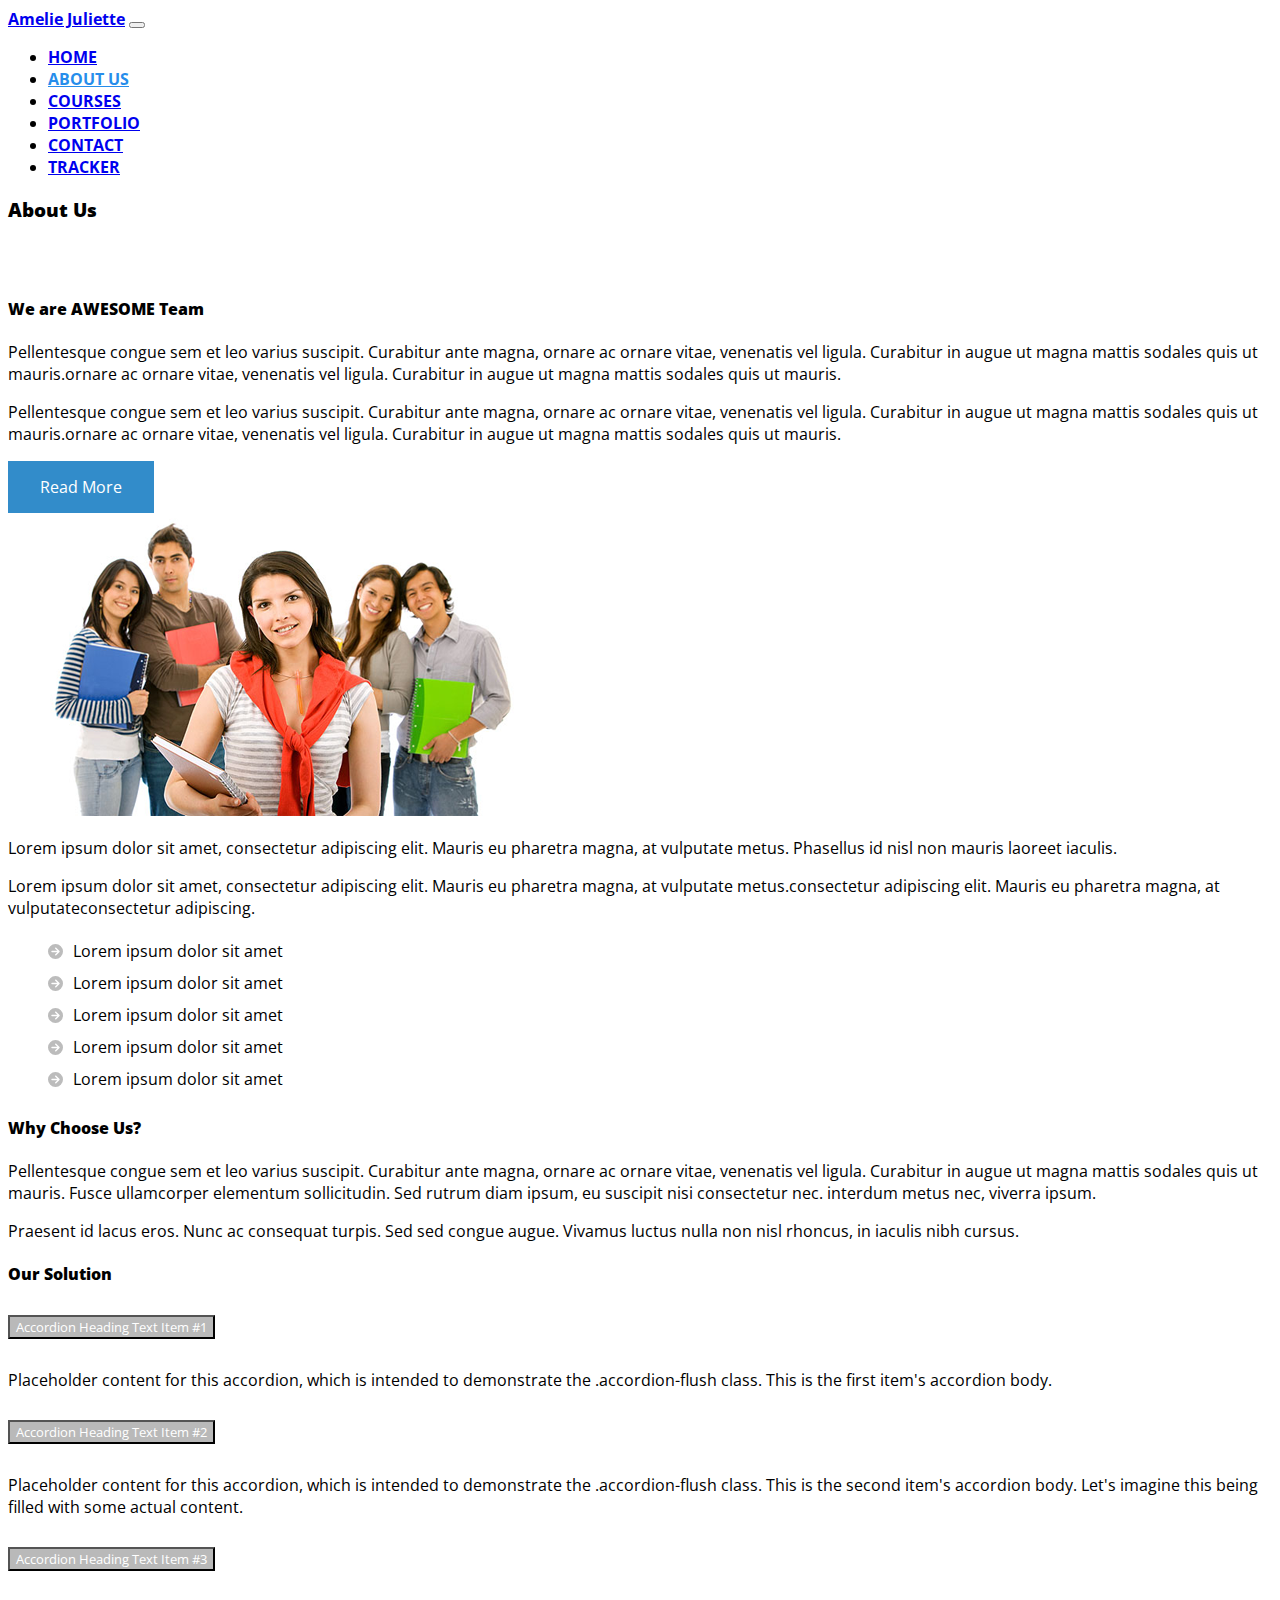
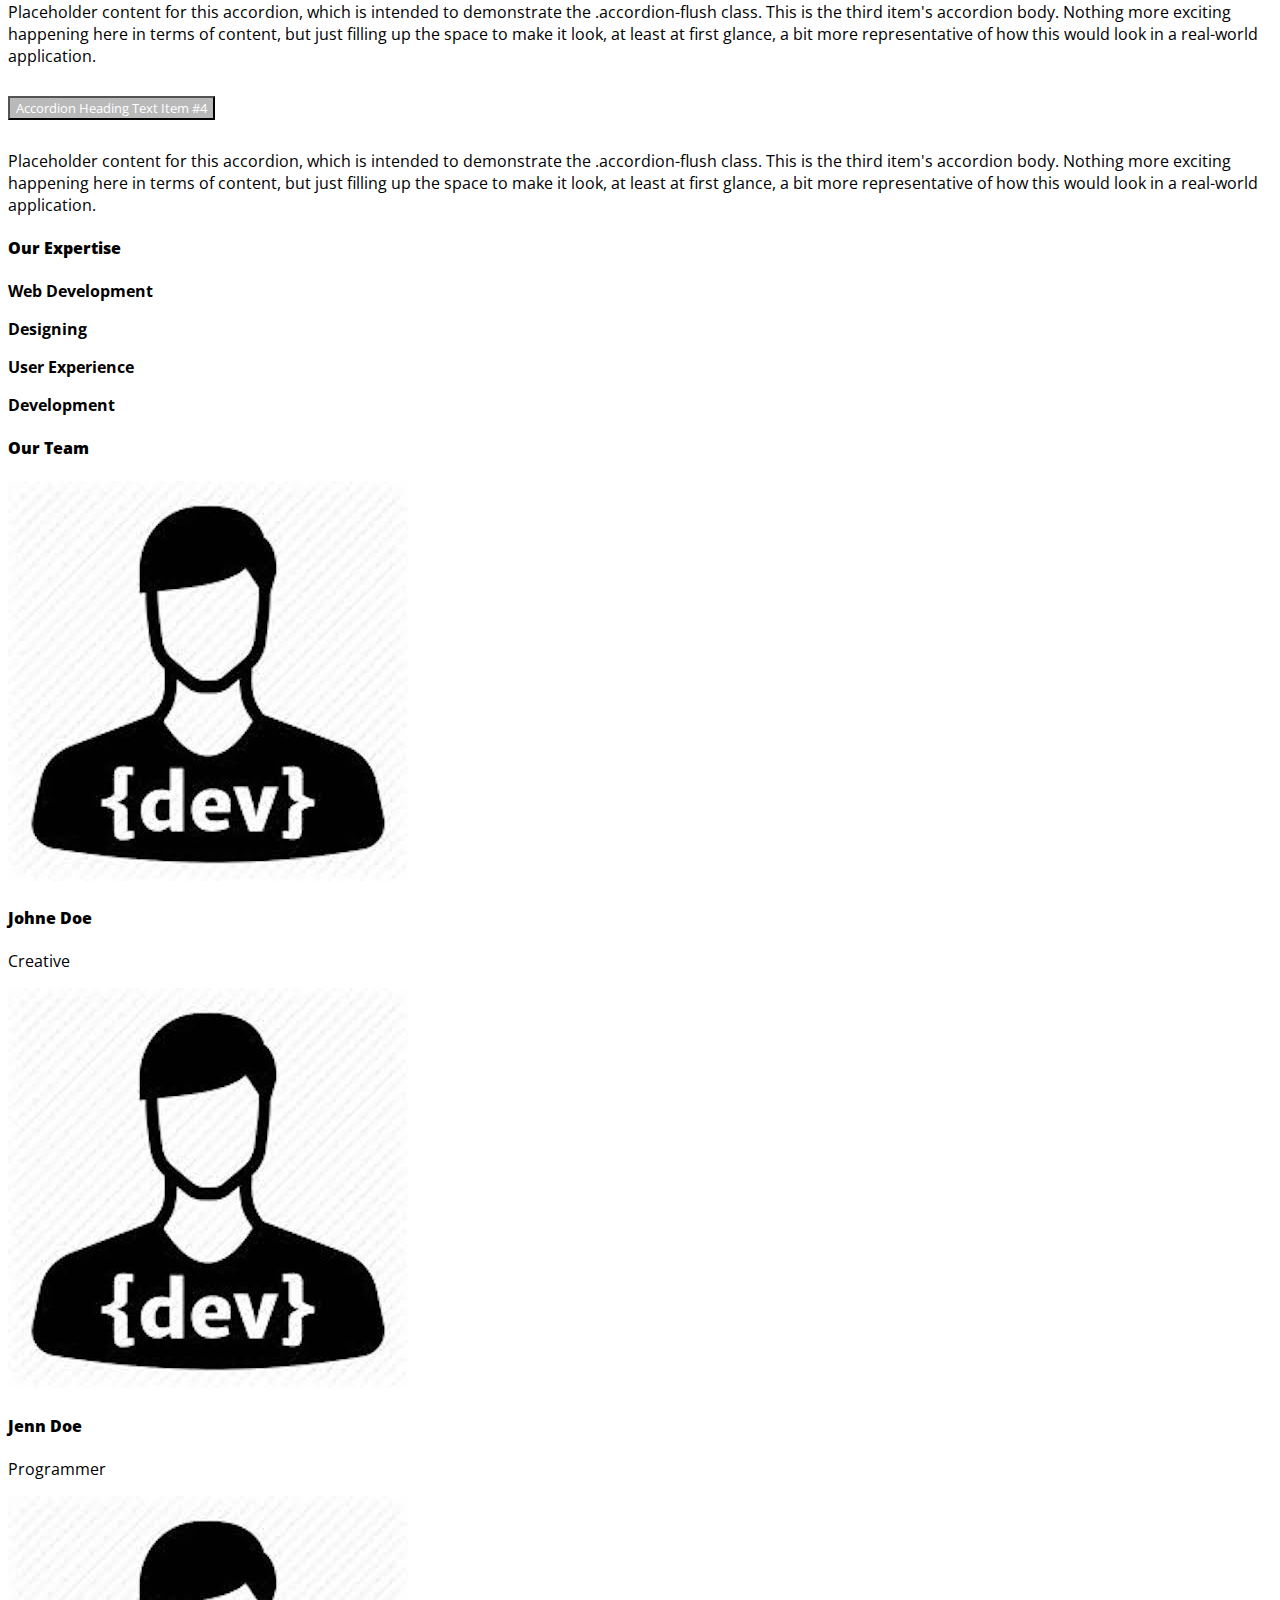
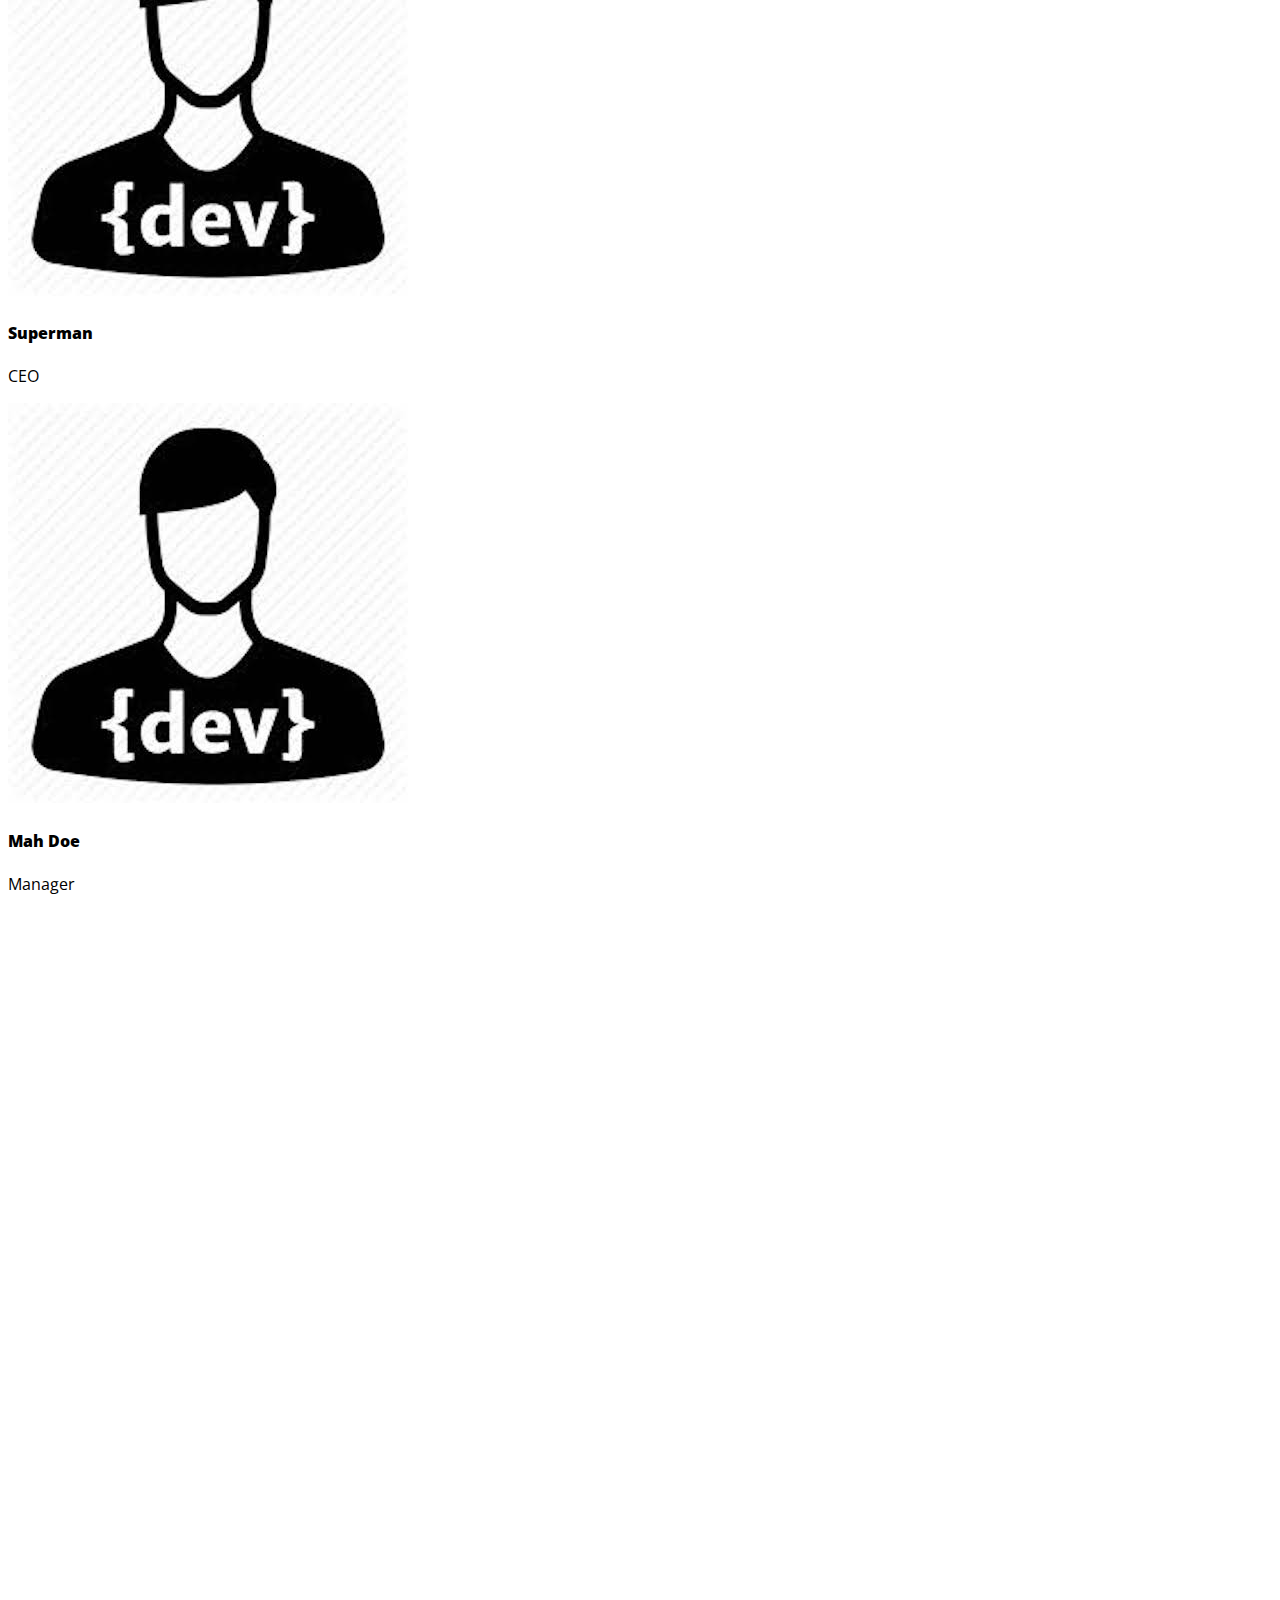
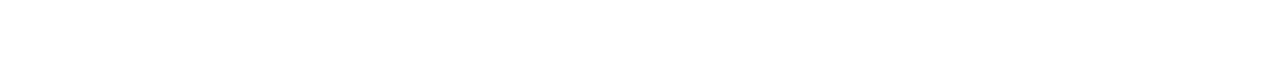
==== about.html @ 453da5dc "init commit" ====
<!DOCTYPE html>
<html lang="en">
  <head>
    <meta charset="utf-8" />
    <meta name="viewport" content="width=device-width, initial-scale=1" />
    <title>Amelie Juliette</title>
    <link
      href="https://cdn.jsdelivr.net/npm/bootstrap@5.3.2/dist/css/bootstrap.min.css"
      rel="stylesheet"
      integrity="sha384-T3c6CoIi6uLrA9TneNEoa7RxnatzjcDSCmG1MXxSR1GAsXEV/Dwwykc2MPK8M2HN"
      crossorigin="anonymous"
    />
    <link href="./assets/css/style.css" rel="stylesheet" />
  </head>

  <header>
    <nav class="navbar navbar-expand-lg container py-4 px-2">
      <a class="navbar-brand navBarTitle" href="./index2.html"
        >Amelie Juliette</a
      >
      <button
        class="navbar-toggler"
        type="button"
        data-bs-toggle="collapse"
        data-bs-target="#navbarText"
        aria-controls="navbarText"
        aria-expanded="false"
        aria-label="Toggle navigation"
      >
        <span class="navbar-toggler-icon"></span>
      </button>
      <div class="collapse navbar-collapse" id="navbarText">
        <ul class="navbar-nav ms-auto mb-2 mb-lg-0">
          <li class="nav-item">
            <a
              class="nav-link navBarMenu"
              aria-current="page"
              href="./index2.html"
              >HOME</a
            >
          </li>
          <li class="nav-item">
            <a class="nav-link active navBarMenu" href="./about.html"
              >ABOUT US</a
            >
          </li>
          <li class="nav-item">
            <a class="nav-link navBarMenu" href="./courses.html">COURSES</a>
          </li>
          <li class="nav-item">
            <a class="nav-link navBarMenu" href="./portfolio.html">PORTFOLIO</a>
          </li>
          <li class="nav-item">
            <a class="nav-link navBarMenu" href="./contact.html">CONTACT</a>
          </li>
          <li class="nav-item">
            <a class="nav-link navBarMenu" href="#">TRACKER</a>
          </li>
        </ul>
      </div>
    </nav>
  </header>
  <body>
    <section class="bg-primary" style="height: 80-x">
      <div class="container py-auto" style="height: 80px">
        <h3 class="m-0 text-white py-4"><b> About Us</b></h3>
      </div>
    </section>

    <section class="container py-5">
      <h4><b>We are AWESOME Team</b></h4>
      <p class="text-secondary">
        Pellentesque congue sem et leo varius suscipit. Curabitur ante magna,
        ornare ac ornare vitae, venenatis vel ligula. Curabitur in augue ut
        magna mattis sodales quis ut mauris.ornare ac ornare vitae, venenatis
        vel ligula. Curabitur in augue ut magna mattis sodales quis ut mauris.
      </p>
      <p class="text-secondary">
        Pellentesque congue sem et leo varius suscipit. Curabitur ante magna,
        ornare ac ornare vitae, venenatis vel ligula. Curabitur in augue ut
        magna mattis sodales quis ut mauris.ornare ac ornare vitae, venenatis
        vel ligula. Curabitur in augue ut magna mattis sodales quis ut mauris.
      </p>
      <button class="modalButton">Read More</button>
    </section>

    <section class="container">
      <div class="d-flex flex-xl-row flex-column sectionImage">
        <img src="./assets/img/section-image-1.png" class="img-fluid" />
        <div class="text-secondary">
          <p>
            Lorem ipsum dolor sit amet, consectetur adipiscing elit. Mauris eu
            pharetra magna, at vulputate metus. Phasellus id nisl non mauris
            laoreet iaculis.
          </p>
          <p>
            Lorem ipsum dolor sit amet, consectetur adipiscing elit. Mauris eu
            pharetra magna, at vulputate metus.consectetur adipiscing elit.
            Mauris eu pharetra magna, at vulputateconsectetur adipiscing.
          </p>
          <ul class="ps-0">
            <li class="aboutUsList">Lorem ipsum dolor sit amet</li>
            <li class="aboutUsList">Lorem ipsum dolor sit amet</li>
            <li class="aboutUsList">Lorem ipsum dolor sit amet</li>
            <li class="aboutUsList">Lorem ipsum dolor sit amet</li>
            <li class="aboutUsList">Lorem ipsum dolor sit amet</li>
          </ul>
        </div>
      </div>
    </section>

    <section class="container py-5 mt-5">
      <div
        class="row row-cols-1 row-cols-xl-3 border-top border-bottom border-secondary-subtle py-5"
      >
        <div class="col py-3">
          <h4 class="py-2"><b>Why Choose Us?</b></h4>
          <p class="text-secondary">
            Pellentesque congue sem et leo varius suscipit. Curabitur ante
            magna, ornare ac ornare vitae, venenatis vel ligula. Curabitur in
            augue ut magna mattis sodales quis ut mauris. Fusce ullamcorper
            elementum sollicitudin. Sed rutrum diam ipsum, eu suscipit nisi
            consectetur nec. interdum metus nec, viverra ipsum.
          </p>
          <p class="text-secondary">
            Praesent id lacus eros. Nunc ac consequat turpis. Sed sed congue
            augue. Vivamus luctus nulla non nisl rhoncus, in iaculis nibh
            cursus.
          </p>
        </div>
        <div class="col py-3">
          <h4 class="py-2"><b>Our Solution</b></h4>
          <div class="accordion accordion-flush" id="accordionFlushExample">
            <div class="accordion-item">
              <h2 class="accordion-header">
                <button
                  class="accordion-button collapsed rounded-1"
                  type="button"
                  data-bs-toggle="collapse"
                  data-bs-target="#flush-collapseOne"
                  aria-expanded="false"
                  aria-controls="flush-collapseOne"
                >
                  Accordion Heading Text Item #1
                </button>
              </h2>
              <div
                id="flush-collapseOne"
                class="accordion-collapse collapse"
                data-bs-parent="#accordionFlushExample"
              >
                <div class="accordion-body">
                  Placeholder content for this accordion, which is intended to
                  demonstrate the <code>.accordion-flush</code> class. This is
                  the first item's accordion body.
                </div>
              </div>
            </div>
            <div class="accordion-item">
              <h2 class="accordion-header">
                <button
                  class="accordion-button collapsed rounded-1"
                  type="button"
                  data-bs-toggle="collapse"
                  data-bs-target="#flush-collapseTwo"
                  aria-expanded="false"
                  aria-controls="flush-collapseTwo"
                >
                  Accordion Heading Text Item #2
                </button>
              </h2>
              <div
                id="flush-collapseTwo"
                class="accordion-collapse collapse"
                data-bs-parent="#accordionFlushExample"
              >
                <div class="accordion-body">
                  Placeholder content for this accordion, which is intended to
                  demonstrate the <code>.accordion-flush</code> class. This is
                  the second item's accordion body. Let's imagine this being
                  filled with some actual content.
                </div>
              </div>
            </div>
            <div class="accordion-item">
              <h2 class="accordion-header">
                <button
                  class="accordion-button collapsed rounded-1"
                  type="button"
                  data-bs-toggle="collapse"
                  data-bs-target="#flush-collapseThree"
                  aria-expanded="false"
                  aria-controls="flush-collapseThree"
                >
                  Accordion Heading Text Item #3
                </button>
              </h2>
              <div
                id="flush-collapseThree"
                class="accordion-collapse collapse"
                data-bs-parent="#accordionFlushExample"
              >
                <div class="accordion-body">
                  Placeholder content for this accordion, which is intended to
                  demonstrate the <code>.accordion-flush</code> class. This is
                  the third item's accordion body. Nothing more exciting
                  happening here in terms of content, but just filling up the
                  space to make it look, at least at first glance, a bit more
                  representative of how this would look in a real-world
                  application.
                </div>
              </div>
              <div class="accordion-item">
                <h2 class="accordion-header">
                  <button
                    class="accordion-button collapsed rounded-1"
                    type="button"
                    data-bs-toggle="collapse"
                    data-bs-target="#flush-collapseFour"
                    aria-expanded="false"
                    aria-controls="flush-collapseFour"
                  >
                    Accordion Heading Text Item #4
                  </button>
                </h2>
                <div
                  id="flush-collapseFour"
                  class="accordion-collapse collapse"
                  data-bs-parent="#accordionFlushExample"
                >
                  <div class="accordion-body">
                    Placeholder content for this accordion, which is intended to
                    demonstrate the <code>.accordion-flush</code> class. This is
                    the third item's accordion body. Nothing more exciting
                    happening here in terms of content, but just filling up the
                    space to make it look, at least at first glance, a bit more
                    representative of how this would look in a real-world
                    application.
                  </div>
                </div>
              </div>
            </div>
          </div>
        </div>
        <div class="col py-3">
          <h4 class="py-2"><b>Our Expertise</b></h4>

          <p class=""><b>Web Development</b></p>
          <div class="progress">
            <div
              class="progress-bar bg-danger"
              role="progressbar"
              style="width: 40%"
              aria-valuenow="40"
              aria-valuemin="0"
              aria-valuemax="100"
            ></div>
          </div>

          <p class="py-2"><b>Designing</b></p>
          <div class="progress">
            <div
              class="progress-bar bg-success"
              role="progressbar"
              style="width: 60%"
              aria-valuenow="60"
              aria-valuemin="0"
              aria-valuemax="100"
            ></div>
          </div>

          <p class="py-2"><b>User Experience</b></p>
          <div class="progress">
            <div
              class="progress-bar bg-info"
              role="progressbar"
              style="width: 80%"
              aria-valuenow="80"
              aria-valuemin="0"
              aria-valuemax="100"
            ></div>
          </div>

          <p class="py-2"><b>Development</b></p>
          <div class="progress">
            <div
              class="progress-bar bg-primary"
              role="progressbar"
              style="width: 30%"
              aria-valuenow="30"
              aria-valuemin="0"
              aria-valuemax="100"
            ></div>
          </div>
        </div>
      </div>
    </section>

    <section class="container py-5">
      <h4 class="py-2"><b>Our Team</b></h4>

      <div
        class="row row-cols-1 row-cols-xl-4 row-cols-xxl-4 row-cols-md-2 row-cols-sm-1 g-4"
      >
        <div class="col">
          <div class="card align-items-center">
            <img src="assets/img/avatar-person.jpeg" class="card-img-top" />
            <div
              class="card-body bg-body-secondary rounded-1"
              style="width: 100%"
            >
              <h4 class="card-title py-2 text-center"><b>Johne Doe</b></h4>
              <p class="card-text text-center">Creative</p>
            </div>
          </div>
        </div>
        <div class="col">
          <div class="card align-items-center">
            <img src="assets/img/avatar-person.jpeg" class="card-img-top" />
            <div
              class="card-body bg-body-secondary rounded-1"
              style="width: 100%"
            >
              <h4 class="card-title py-2 text-center"><b>Jenn Doe</b></h4>
              <p class="card-text text-center">Programmer</p>
            </div>
          </div>
        </div>
        <div class="col">
          <div class="card align-items-center">
            <img src="assets/img/avatar-person.jpeg" class="card-img-top" />
            <div
              class="card-body bg-body-secondary rounded-1"
              style="width: 100%"
            >
              <h4 class="card-title py-2 text-center"><b>Superman</b></h4>
              <p class="card-text text-center">CEO</p>
            </div>
          </div>
        </div>
        <div class="col">
          <div class="card align-items-center">
            <img src="assets/img/avatar-person.jpeg" class="card-img-top" />
            <div
              class="card-body bg-body-secondary rounded-1"
              style="width: 100%"
            >
              <h4 class="card-title py-2 text-center"><b>Mah Doe</b></h4>
              <p class="card-text text-center">Manager</p>
            </div>
          </div>
        </div>
      </div>
    </section>

    <button
      type="button"
      class="btn btn-secondary btn-floating btn-lg"
      id="backToTopButton"
    >
      <svg
        xmlns="http://www.w3.org/2000/svg"
        height="1em"
        viewBox="0 0 512 512"
      >
        <!--! Font Awesome Free 6.4.2 by @fontawesome - https://fontawesome.com License - https://fontawesome.com/license (Commercial License) Copyright 2023 Fonticons, Inc. -->
        <style>
          svg {
            fill: #ffffff;
          }
        </style>
        <path
          d="M233.4 105.4c12.5-12.5 32.8-12.5 45.3 0l192 192c12.5 12.5 12.5 32.8 0 45.3s-32.8 12.5-45.3 0L256 173.3 86.6 342.6c-12.5 12.5-32.8 12.5-45.3 0s-12.5-32.8 0-45.3l192-192z"
        />
      </svg>
    </button>

    <script src="assets/js/backToTopButton.js"></script>
    <script
      src="https://cdn.jsdelivr.net/npm/bootstrap@5.3.2/dist/js/bootstrap.bundle.min.js"
      integrity="sha384-C6RzsynM9kWDrMNeT87bh95OGNyZPhcTNXj1NW7RuBCsyN/o0jlpcV8Qyq46cDfL"
      crossorigin="anonymous"
    ></script>
  </body>

  <footer class="py-3 bg-primary container-fluid footer">
    <div class="container pt-5 pb-2">
      <div
        class="row row-cols-1 row-cols-md-2 row-cols-xl-4 d-flex justify-content-between flex-column flex-lg-row"
      >
        <div class="col py-2" style="width: max-content">
          <h5><b>Our Contact</b></h5>
          <ul class="nav flex-column">
            <li class="nav-item mb-4">
              Amelie Juliette
              <br />
              Graha Family
              <br />
              Pin-21542 Indonesia, ID
            </li>
            <li class="nav-item mb-2">(123)456-789 - 1255-12584</li>
            <li class="nav-item mb-2">email@domainname.com</li>
          </ul>
        </div>

        <div class="col py-2" style="width: max-content">
          <h5><b>Quick Links</b></h5>
          <ul class="nav flex-column">
            <li class="nav-item mb-2">Latest Events</li>
            <li class="nav-item mb-2">Terms and Conditions</li>
            <li class="nav-item mb-2">Privary Policy</li>
            <li class="nav-item mb-2">Career</li>
            <li class="nav-item mb-2">Contact Us</li>
          </ul>
        </div>

        <div class="col py-2" style="width: max-content">
          <h5><b>Latest Posts</b></h5>
          <ul class="nav flex-column">
            <li class="nav-item mb-2">
              Lorem ipsum dolor sit amet, consectetur adipiscing elit.
            </li>
            <li class="nav-item mb-2">
              Lorem ipsum dolor sit amet, consectetur adipiscing elit.
            </li>
            <li class="nav-item mb-2">
              Lorem ipsum dolor sit amet, consectetur adipiscing elit.
            </li>
          </ul>
        </div>
        <div class="col py-2" style="width: max-content">
          <h5><b>Recent News</b></h5>
          <ul class="nav flex-column">
            <li class="nav-item mb-2">
              Lorem ipsum dolor sit amet, consectetur adipiscing elit.
            </li>
            <li class="nav-item mb-2">
              Lorem ipsum dolor sit amet, consectetur adipiscing elit.
            </li>
            <li class="nav-item mb-2">
              Lorem ipsum dolor sit amet, consectetur adipiscing elit.
            </li>
          </ul>
        </div>
      </div>

      <div
        class="d-flex flex-column flex-sm-row justify-content-between py-4 my-4 border-top"
      >
        <p>© 2023 Company, Inc. All rights reserved.</p>
        <ul class="list-unstyled d-flex">
          <li class="ms-3">
            <a class="link-body-emphasis" href="#">
              <svg
                xmlns="http://www.w3.org/2000/svg"
                height="1em"
                viewBox="0 0 320 512"
              >
                <!--! Font Awesome Free 6.4.2 by @fontawesome - https://fontawesome.com License - https://fontawesome.com/license (Commercial License) Copyright 2023 Fonticons, Inc. -->
                <path
                  d="M279.14 288l14.22-92.66h-88.91v-60.13c0-25.35 12.42-50.06 52.24-50.06h40.42V6.26S260.43 0 225.36 0c-73.22 0-121.08 44.38-121.08 124.72v70.62H22.89V288h81.39v224h100.17V288z"
                />
              </svg>
            </a>
          </li>
          <li class="ms-3">
            <a class="link-body-emphasis" href="#">
              <svg
                xmlns="http://www.w3.org/2000/svg"
                height="1em"
                viewBox="0 0 512 512"
              >
                <!--! Font Awesome Free 6.4.2 by @fontawesome - https://fontawesome.com License - https://fontawesome.com/license (Commercial License) Copyright 2023 Fonticons, Inc. -->
                <path
                  d="M459.37 151.716c.325 4.548.325 9.097.325 13.645 0 138.72-105.583 298.558-298.558 298.558-59.452 0-114.68-17.219-161.137-47.106 8.447.974 16.568 1.299 25.34 1.299 49.055 0 94.213-16.568 130.274-44.832-46.132-.975-84.792-31.188-98.112-72.772 6.498.974 12.995 1.624 19.818 1.624 9.421 0 18.843-1.3 27.614-3.573-48.081-9.747-84.143-51.98-84.143-102.985v-1.299c13.969 7.797 30.214 12.67 47.431 13.319-28.264-18.843-46.781-51.005-46.781-87.391 0-19.492 5.197-37.36 14.294-52.954 51.655 63.675 129.3 105.258 216.365 109.807-1.624-7.797-2.599-15.918-2.599-24.04 0-57.828 46.782-104.934 104.934-104.934 30.213 0 57.502 12.67 76.67 33.137 23.715-4.548 46.456-13.32 66.599-25.34-7.798 24.366-24.366 44.833-46.132 57.827 21.117-2.273 41.584-8.122 60.426-16.243-14.292 20.791-32.161 39.308-52.628 54.253z"
                />
              </svg>
            </a>
          </li>
          <li class="ms-3">
            <a class="link-body-emphasis" href="#">
              <svg
                xmlns="http://www.w3.org/2000/svg"
                height="1em"
                viewBox="0 0 448 512"
              >
                <!--! Font Awesome Free 6.4.2 by @fontawesome - https://fontawesome.com License - https://fontawesome.com/license (Commercial License) Copyright 2023 Fonticons, Inc. -->
                <style>
                  svg {
                    fill: #ffffff;
                  }
                </style>
                <path
                  d="M100.28 448H7.4V148.9h92.88zM53.79 108.1C24.09 108.1 0 83.5 0 53.8a53.79 53.79 0 0 1 107.58 0c0 29.7-24.1 54.3-53.79 54.3zM447.9 448h-92.68V302.4c0-34.7-.7-79.2-48.29-79.2-48.29 0-55.69 37.7-55.69 76.7V448h-92.78V148.9h89.08v40.8h1.3c12.4-23.5 42.69-48.3 87.88-48.3 94 0 111.28 61.9 111.28 142.3V448z"
                />
              </svg>
            </a>
          </li>
          <li class="ms-3">
            <a class="link-body-emphasis" href="#">
              <svg
                xmlns="http://www.w3.org/2000/svg"
                height="1em"
                viewBox="0 0 496 512"
              >
                <!--! Font Awesome Free 6.4.2 by @fontawesome - https://fontawesome.com License - https://fontawesome.com/license (Commercial License) Copyright 2023 Fonticons, Inc. -->
                <style>
                  svg {
                    fill: #ffffff;
                  }
                </style>
                <path
                  d="M496 256c0 137-111 248-248 248-25.6 0-50.2-3.9-73.4-11.1 10.1-16.5 25.2-43.5 30.8-65 3-11.6 15.4-59 15.4-59 8.1 15.4 31.7 28.5 56.8 28.5 74.8 0 128.7-68.8 128.7-154.3 0-81.9-66.9-143.2-152.9-143.2-107 0-163.9 71.8-163.9 150.1 0 36.4 19.4 81.7 50.3 96.1 4.7 2.2 7.2 1.2 8.3-3.3.8-3.4 5-20.3 6.9-28.1.6-2.5.3-4.7-1.7-7.1-10.1-12.5-18.3-35.3-18.3-56.6 0-54.7 41.4-107.6 112-107.6 60.9 0 103.6 41.5 103.6 100.9 0 67.1-33.9 113.6-78 113.6-24.3 0-42.6-20.1-36.7-44.8 7-29.5 20.5-61.3 20.5-82.6 0-19-10.2-34.9-31.4-34.9-24.9 0-44.9 25.7-44.9 60.2 0 22 7.4 36.8 7.4 36.8s-24.5 103.8-29 123.2c-5 21.4-3 51.6-.9 71.2C65.4 450.9 0 361.1 0 256 0 119 111 8 248 8s248 111 248 248z"
                />
              </svg>
            </a>
          </li>

          <li class="ms-3">
            <a class="link-body-emphasis" href="#">
              <svg
                xmlns="http://www.w3.org/2000/svg"
                height="1em"
                viewBox="0 0 640 512"
              >
                <!--! Font Awesome Free 6.4.2 by @fontawesome - https://fontawesome.com License - https://fontawesome.com/license (Commercial License) Copyright 2023 Fonticons, Inc. -->
                <style>
                  svg {
                    fill: #ffffff;
                  }
                </style>
                <path
                  d="M386.061 228.496c1.834 9.692 3.143 19.384 3.143 31.956C389.204 370.205 315.599 448 204.8 448c-106.084 0-192-85.915-192-192s85.916-192 192-192c51.864 0 95.083 18.859 128.611 50.292l-52.126 50.03c-14.145-13.621-39.028-29.599-76.485-29.599-65.484 0-118.92 54.221-118.92 121.277 0 67.056 53.436 121.277 118.92 121.277 75.961 0 104.513-54.745 108.965-82.773H204.8v-66.009h181.261zm185.406 6.437V179.2h-56.001v55.733h-55.733v56.001h55.733v55.733h56.001v-55.733H627.2v-56.001h-55.733z"
                />
              </svg>
            </a>
          </li>
        </ul>
      </div>
    </div>
  </footer>
</html>
---- assets/css/style.css ----
@import url("https://fonts.googleapis.com/css?family=Noto+Serif:400,400italic,700|Open+Sans:400,600,700");
:root {
  font-family: system-ui, -apple-system, BlinkMacSystemFont, "Segoe UI", Roboto,
    Oxygen, Ubuntu, Cantarell, "Open Sans", "Helvetica Neue", sans-serif;
}
* {
  font-family: "Open Sans";
}

.card {
  border: none;
}

.modalButton {
  background-color: #328cca;
  border: none;
  color: white;
  padding: 15px 32px;
  text-align: center;
  text-decoration: none;
  display: inline-block;
  font-size: 16px;
  margin-bottom: 5px;
}

.carousel-indicators .active {
  background-color: white;
}

.active {
  color: #268deb !important;
}

.navBarTitle {
  font-weight: bold;
}
.navBarMenu {
  font-weight: bold;
}

.footer {
  color: white;

  .p {
    color: white;
  }
}

.imgCarouselCaption {
  position: absolute;
  bottom: 1.25rem;
  width: 100%;
  text-align: center;
  margin-bottom: 1rem;
}

#backToTopButton {
  position: fixed;
  bottom: 30px;
  right: 30px;
  display: none;
}

.accordion-button {
  background-color: #b9b9b9;
  color: white;
  margin-bottom: 10px;
}

.accordion-button:after {
  order: -1;
  margin-left: 0;
  margin-right: 0.5em;
}

.accordion-button:not(.collapsed) {
  color: #717171;
  background-color: #fff;
  box-shadow: inset 0 -1px 0 rgb(0 0 0 / 13%);
}

.accordion-button:focus {
  box-shadow: none;
  border: none;
}

.accordion-button.collapsed::after {
  padding: 5px 0 5px 25px;
  background: url(/assets/chevron-right-solid.svg);
  background-repeat: no-repeat;
  background-position: left center;
  background-size: 5px;
  color: #fff;
}

.aboutUsList {
  margin: 0;
  padding: 5px 0 5px 25px;
  list-style: none;
  background-image: url(/assets/circle-arrow-right-solid.svg);
  background-repeat: no-repeat;
  background-position: left center;
  background-size: 15px;
}

.filterButton {
  background-color: white;
  border: 1px solid;
  border-color: lightgray;
  padding: 15px 32px;
  text-align: center;
  text-decoration: none;
  color: #268deb;
  display: inline-block;
  font-size: 16px;
  margin-bottom: 5px;
}

.filterButton:focus {
  background-color: #d1d1d1;
}

.sectionImage {
  object-fit: cover;
}

.input-container {
  display: flex;
  width: 100%;
  margin-bottom: 15px;
}

.input-field {
  width: 90%;
  padding: 10px;
  outline-color: #717171;
}

.input-field:focus {
  outline-color: #268deb;
}

form {
  width: 100%;
}

.progress {
  --bs-progress-height: 0.5rem;
}

.featuredCoursesCard {
  height: 100%;
  clip-path: polygon(0 0, 100% 0, 100% 73%, 80% 99%, 21% 99%, 0 72%);
  background-color: rgb(233, 236, 239);
}

.backgroundImageContainer {
  overflow: hidden;
  padding-bottom: 100px;
}
.backgroundImage {
  margin-bottom: -100px;
  width: 100%;
}

.registerForm {
  width: 80%;
}

.registerFormContainer {
  display: flex;
  justify-self: center;
  align-self: center;
  margin-left: 25%;
  margin-right: 25%;
}
.input-field-register {
  width: 100%;
  padding: 10px;
  border-width: 0.5px;
  border-radius: 10px;
  border-color: #c2c2c2;
}

.input-container-register {
  display: flex;
  width: 100%;
  margin-bottom: 15px;
}

.input-field-register:focus {
  outline-color: #268deb;
}

.registerButton {
  padding: 10px 30px;
  border-radius: 10px;
  width: 100%;
  margin: 5px 0px;
  background-color: #4c4ddc;
  color: white;
  border-color: transparent;
}

.googleButton {
  padding: 10px 30px;
  border-radius: 10px;
  width: 100%;
  margin: 5px 0px;
  border-color: #c2c2c2;
  background-color: white;
  border-width: 0.5px;
}
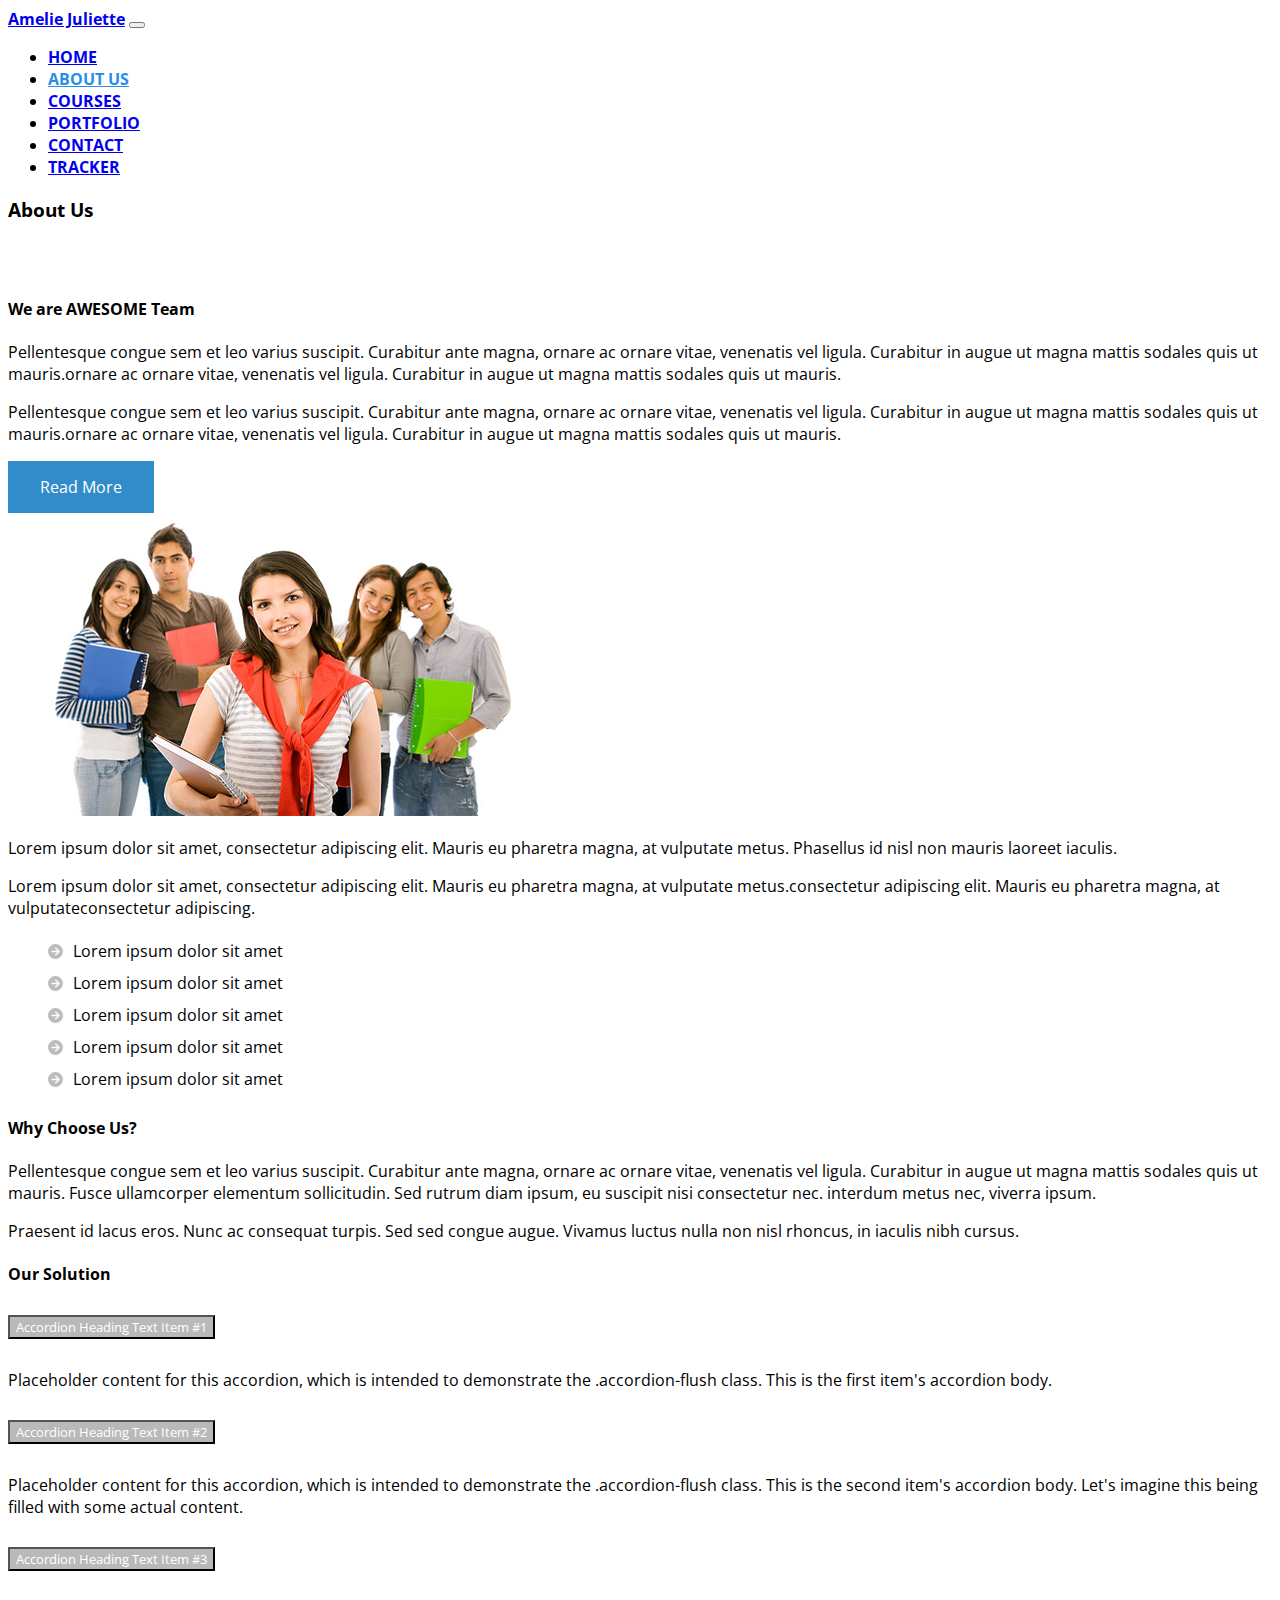
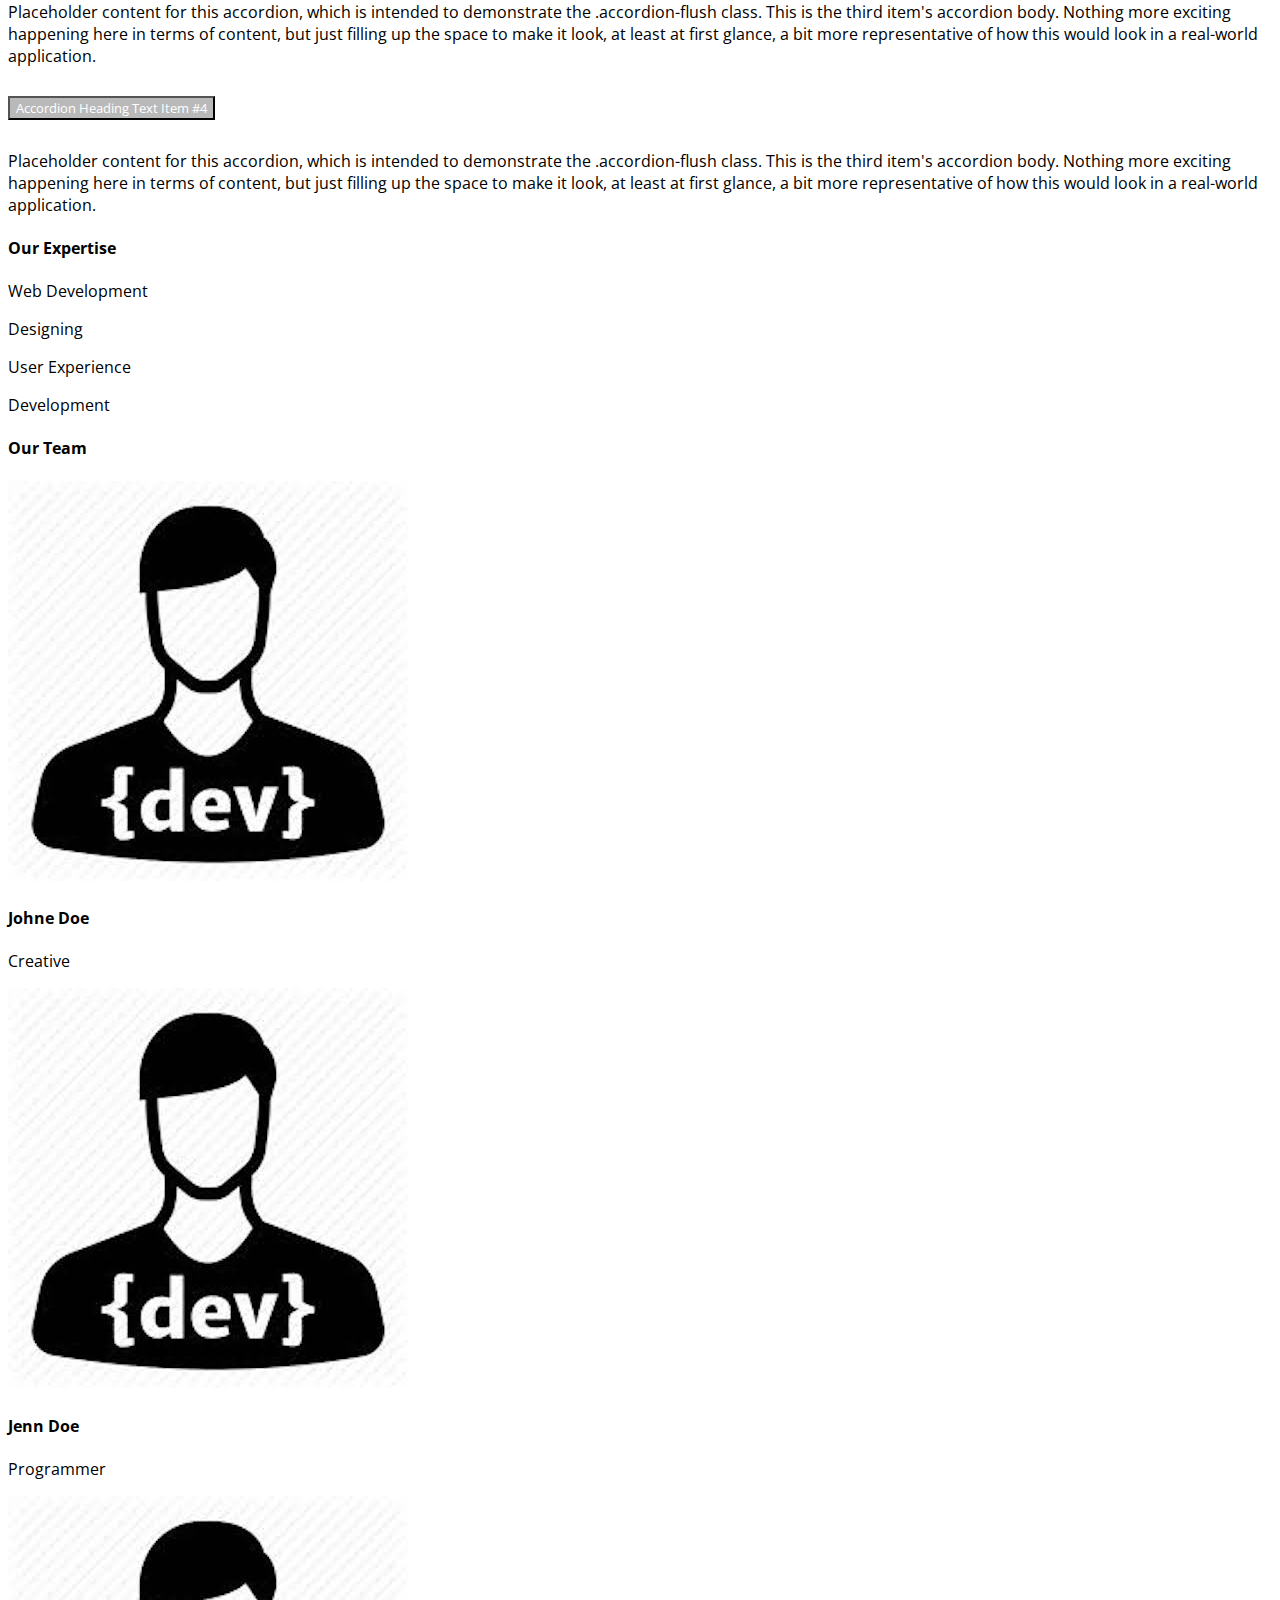
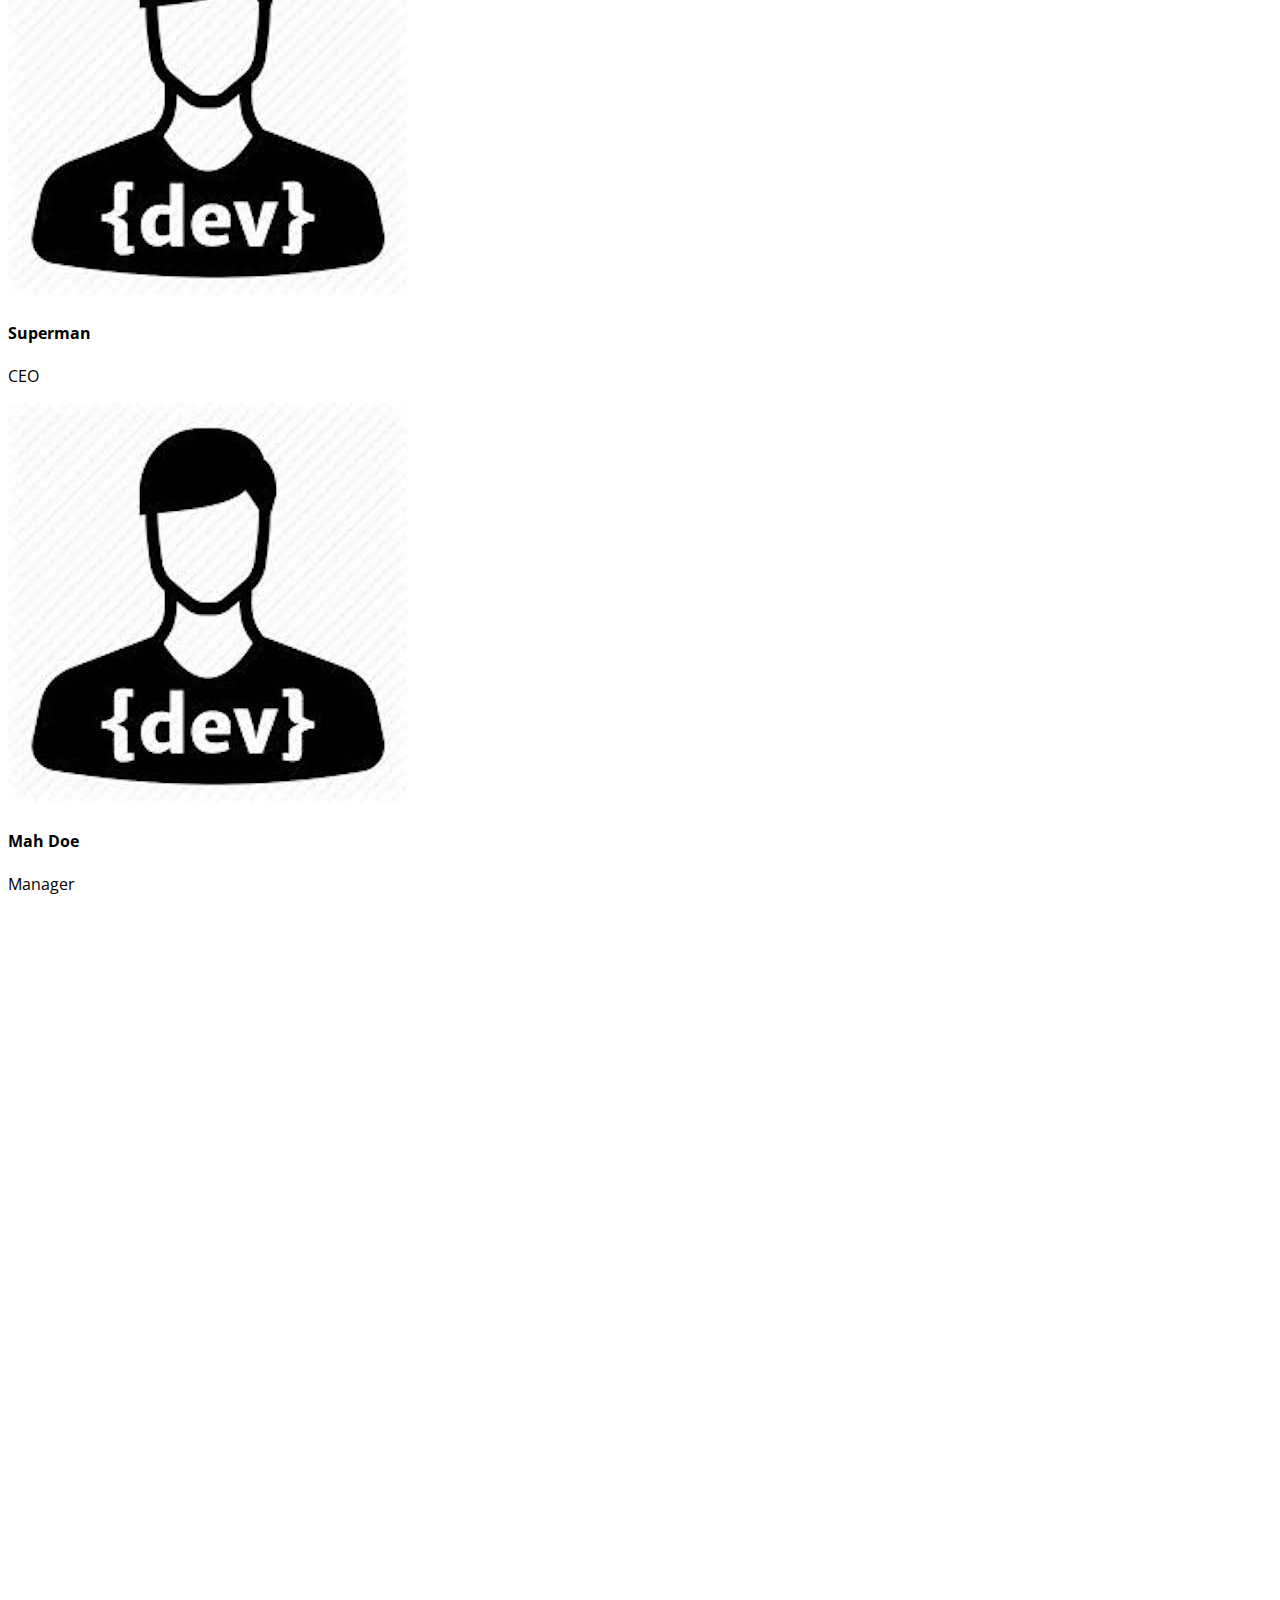
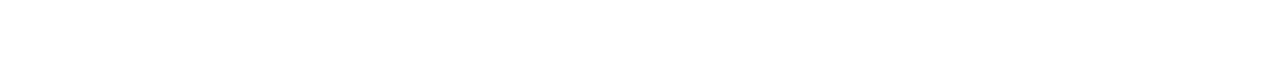
==== commit 79622c6d: "re-commit all files" ====
--- a/about.html
+++ b/about.html
@@ -15,9 +15,7 @@
 
   <header>
     <nav class="navbar navbar-expand-lg container py-4 px-2">
-      <a class="navbar-brand navBarTitle" href="./index2.html"
-        >Amelie Juliette</a
-      >
+      <a class="navbar-brand navBarTitle" href="./home.html">Amelie Juliette</a>
       <button
         class="navbar-toggler"
         type="button"
@@ -35,7 +33,7 @@
             <a
               class="nav-link navBarMenu"
               aria-current="page"
-              href="./index2.html"
+              href="./home.html"
               >HOME</a
             >
           </li>
@@ -63,12 +61,12 @@
   <body>
     <section class="bg-primary" style="height: 80-x">
       <div class="container py-auto" style="height: 80px">
-        <h3 class="m-0 text-white py-4"><b> About Us</b></h3>
+        <h3 class="m-0 text-white py-4 fw-bold">About Us</h3>
       </div>
     </section>
 
     <section class="container py-5">
-      <h4><b>We are AWESOME Team</b></h4>
+      <h4 class="fw-bold">We are AWESOME Team</h4>
       <p class="text-secondary">
         Pellentesque congue sem et leo varius suscipit. Curabitur ante magna,
         ornare ac ornare vitae, venenatis vel ligula. Curabitur in augue ut
@@ -114,7 +112,7 @@
         class="row row-cols-1 row-cols-xl-3 border-top border-bottom border-secondary-subtle py-5"
       >
         <div class="col py-3">
-          <h4 class="py-2"><b>Why Choose Us?</b></h4>
+          <h4 class="py-2 fw-bold">Why Choose Us?</h4>
           <p class="text-secondary">
             Pellentesque congue sem et leo varius suscipit. Curabitur ante
             magna, ornare ac ornare vitae, venenatis vel ligula. Curabitur in
@@ -129,7 +127,7 @@
           </p>
         </div>
         <div class="col py-3">
-          <h4 class="py-2"><b>Our Solution</b></h4>
+          <h4 class="py-2 fw-bold">Our Solution</h4>
           <div class="accordion accordion-flush" id="accordionFlushExample">
             <div class="accordion-item">
               <h2 class="accordion-header">
@@ -243,9 +241,9 @@
           </div>
         </div>
         <div class="col py-3">
-          <h4 class="py-2"><b>Our Expertise</b></h4>
-
-          <p class=""><b>Web Development</b></p>
+          <h4 class="py-2 fw-bold">Our Expertise</h4>
+
+          <p class="fw-bold">Web Development</p>
           <div class="progress">
             <div
               class="progress-bar bg-danger"
@@ -257,7 +255,7 @@
             ></div>
           </div>
 
-          <p class="py-2"><b>Designing</b></p>
+          <p class="py-2 fw-bold">Designing</p>
           <div class="progress">
             <div
               class="progress-bar bg-success"
@@ -269,7 +267,7 @@
             ></div>
           </div>
 
-          <p class="py-2"><b>User Experience</b></p>
+          <p class="py-2 fw-bold">User Experience</p>
           <div class="progress">
             <div
               class="progress-bar bg-info"
@@ -281,7 +279,7 @@
             ></div>
           </div>
 
-          <p class="py-2"><b>Development</b></p>
+          <p class="py-2 fw-bold">Development</p>
           <div class="progress">
             <div
               class="progress-bar bg-primary"
@@ -297,7 +295,7 @@
     </section>
 
     <section class="container py-5">
-      <h4 class="py-2"><b>Our Team</b></h4>
+      <h4 class="py-2 fw-bold">Our Team</h4>
 
       <div
         class="row row-cols-1 row-cols-xl-4 row-cols-xxl-4 row-cols-md-2 row-cols-sm-1 g-4"
@@ -309,7 +307,7 @@
               class="card-body bg-body-secondary rounded-1"
               style="width: 100%"
             >
-              <h4 class="card-title py-2 text-center"><b>Johne Doe</b></h4>
+              <h4 class="card-title py-2 text-center fw-bold">Johne Doe</h4>
               <p class="card-text text-center">Creative</p>
             </div>
           </div>
@@ -321,7 +319,7 @@
               class="card-body bg-body-secondary rounded-1"
               style="width: 100%"
             >
-              <h4 class="card-title py-2 text-center"><b>Jenn Doe</b></h4>
+              <h4 class="card-title py-2 text-center fw-bold">Jenn Doe</h4>
               <p class="card-text text-center">Programmer</p>
             </div>
           </div>
@@ -333,7 +331,7 @@
               class="card-body bg-body-secondary rounded-1"
               style="width: 100%"
             >
-              <h4 class="card-title py-2 text-center"><b>Superman</b></h4>
+              <h4 class="card-title py-2 text-center fw-bold">Superman</h4>
               <p class="card-text text-center">CEO</p>
             </div>
           </div>
@@ -345,7 +343,7 @@
               class="card-body bg-body-secondary rounded-1"
               style="width: 100%"
             >
-              <h4 class="card-title py-2 text-center"><b>Mah Doe</b></h4>
+              <h4 class="card-title py-2 text-center fw-bold">Mah Doe</h4>
               <p class="card-text text-center">Manager</p>
             </div>
           </div>
@@ -389,7 +387,7 @@
         class="row row-cols-1 row-cols-md-2 row-cols-xl-4 d-flex justify-content-between flex-column flex-lg-row"
       >
         <div class="col py-2" style="width: max-content">
-          <h5><b>Our Contact</b></h5>
+          <h5 class="fw-bold">Our Contact</h5>
           <ul class="nav flex-column">
             <li class="nav-item mb-4">
               Amelie Juliette
@@ -404,7 +402,7 @@
         </div>
 
         <div class="col py-2" style="width: max-content">
-          <h5><b>Quick Links</b></h5>
+          <h5 class="fw-bold">Quick Links</h5>
           <ul class="nav flex-column">
             <li class="nav-item mb-2">Latest Events</li>
             <li class="nav-item mb-2">Terms and Conditions</li>
@@ -415,7 +413,7 @@
         </div>
 
         <div class="col py-2" style="width: max-content">
-          <h5><b>Latest Posts</b></h5>
+          <h5 class="fw-bold">Latest Posts</h5>
           <ul class="nav flex-column">
             <li class="nav-item mb-2">
               Lorem ipsum dolor sit amet, consectetur adipiscing elit.
@@ -429,7 +427,7 @@
           </ul>
         </div>
         <div class="col py-2" style="width: max-content">
-          <h5><b>Recent News</b></h5>
+          <h5 class="fw-bold">Recent News</h5>
           <ul class="nav flex-column">
             <li class="nav-item mb-2">
               Lorem ipsum dolor sit amet, consectetur adipiscing elit.
--- a/assets/css/style.css
+++ b/assets/css/style.css
@@ -86,7 +86,7 @@
 
 .accordion-button.collapsed::after {
   padding: 5px 0 5px 25px;
-  background: url(/assets/chevron-right-solid.svg);
+  background: url(/assets/svg/chevron-right-solid.svg);
   background-repeat: no-repeat;
   background-position: left center;
   background-size: 5px;
@@ -97,7 +97,7 @@
   margin: 0;
   padding: 5px 0 5px 25px;
   list-style: none;
-  background-image: url(/assets/circle-arrow-right-solid.svg);
+  background-image: url(/assets/svg/circle-arrow-right-solid.svg);
   background-repeat: no-repeat;
   background-position: left center;
   background-size: 15px;
@@ -168,12 +168,9 @@
 }
 
 .registerFormContainer {
-  display: flex;
-  justify-self: center;
-  align-self: center;
-  margin-left: 25%;
-  margin-right: 25%;
-}
+  width: 600px;
+}
+
 .input-field-register {
   width: 100%;
   padding: 10px;
@@ -198,6 +195,16 @@
   width: 100%;
   margin: 5px 0px;
   background-color: #4c4ddc;
+  color: white;
+  border-color: transparent;
+}
+
+.loginButton {
+  padding: 10px 30px;
+  border-radius: 10px;
+  width: 100%;
+  margin: 5px 0px;
+  background-color: #cd7b2e;
   color: white;
   border-color: transparent;
 }
@@ -211,3 +218,12 @@
   background-color: white;
   border-width: 0.5px;
 }
+.googleButton svg {
+  margin-bottom: 3px;
+}
+
+.redirectLink {
+  color: #717171;
+  text-align: center;
+  margin-top: 20px;
+}
